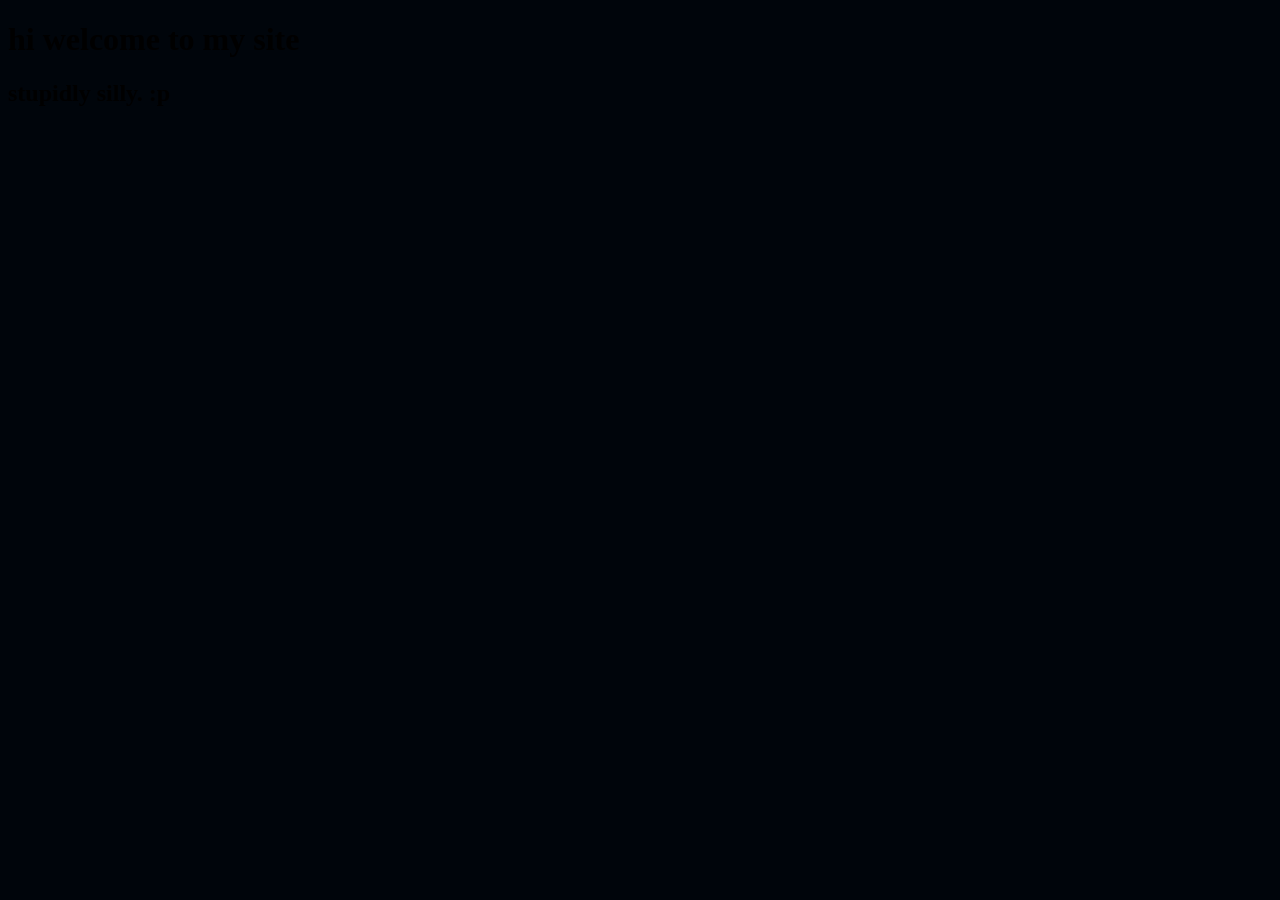
==== page.html @ 1d09f99d "rizzed up updates" ====
<!DOCTYPE html>
<html>
<head>
<title>idk what to name this</title>
<link rel="stylesheet" href="styles.css">
<link rel="icon" type="image/x-icon" href="/images/favicon.ico">
</head>
<body>
<div class="top">
<h1>hi welcome to my site</h1>
<h2>stupidly silly. :p</h2>
</div>


</body>
</html>
---- styles.css ----
body {
background-color: #00050b;
color: #fffff;
transition: color 0.5;
font-family: Consolas;
}
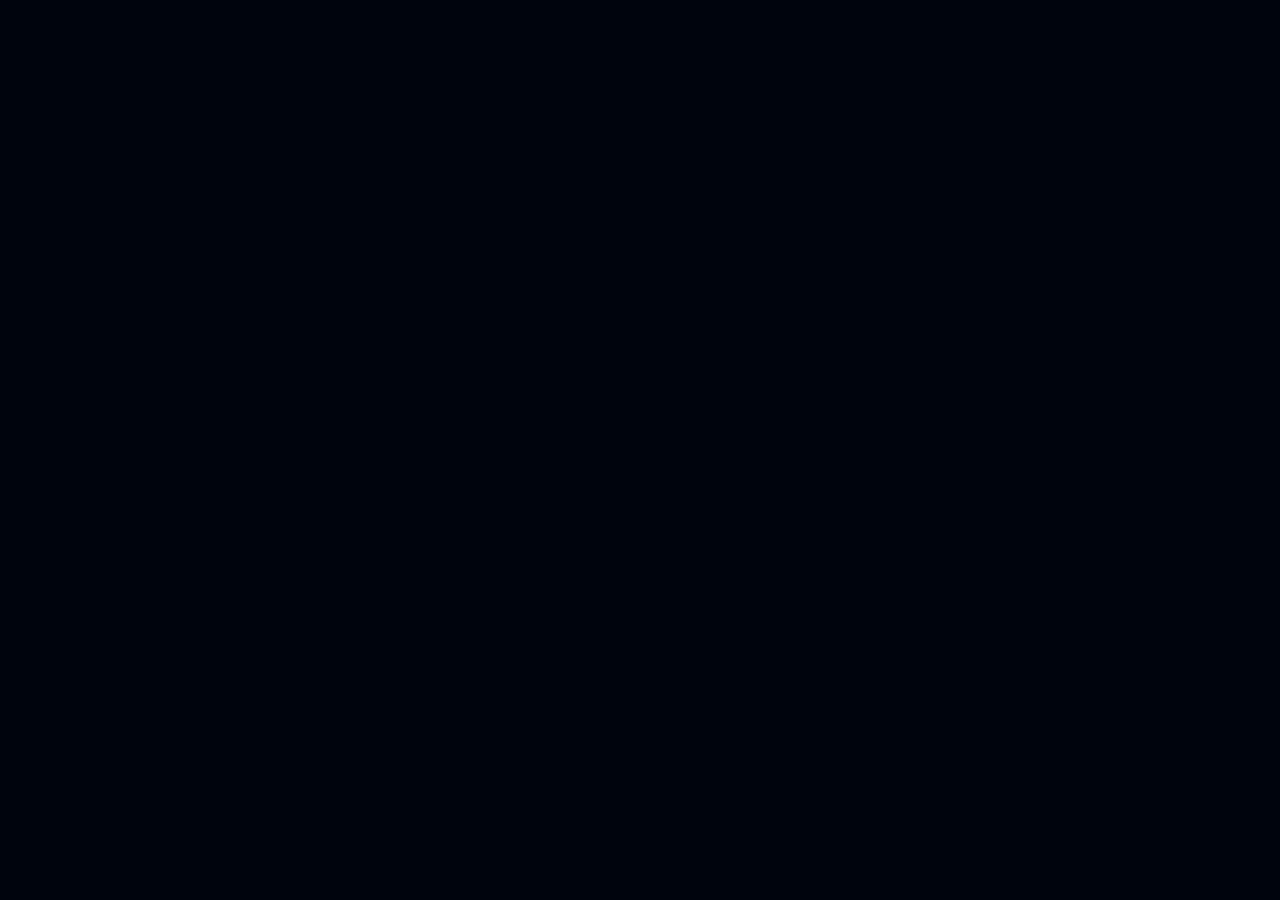
==== commit 6c38a664: "fsdsdfsdf" ====
--- a/page.html
+++ b/page.html
@@ -1,15 +1,13 @@
 <!DOCTYPE html>
 <html>
 <head>
-<title>idk what to name this</title>
+<title>Tab name</title>
 <link rel="stylesheet" href="styles.css">
 <link rel="icon" type="image/x-icon" href="/images/favicon.ico">
+<script src="https://kit.fontawesome.com/79c0d96778.js" crossorigin="anonymous"></script>
 </head>
 <body>
-<div class="top">
-<h1>hi welcome to my site</h1>
-<h2>stupidly silly. :p</h2>
-</div>
+
 
 
 </body>
--- a/styles.css
+++ b/styles.css
@@ -1,6 +1,34 @@
 body {
 background-color: #00050b;
-color: #fffff;
+color: #ffffff;
+color: #00ff00;
 transition: color 0.5;
 font-family: Consolas;
+}
+
+/* Tooltip container */
+.tooltip {
+  position: relative;
+  display: inline-block;
+  border-bottom: 1px dotted black; /* If you want dots under the hoverable text */
+}
+
+/* Tooltip text */
+.tooltip .tooltiptext {
+  visibility: hidden;
+  width: 120px;
+  background-color: black;
+  color: #fff;
+  text-align: center;
+  padding: 5px 0;
+  border-radius: 6px;
+ 
+  /* Position the tooltip text - see examples below! */
+  position: absolute;
+  z-index: 1;
+}
+
+/* Show the tooltip text when you mouse over the tooltip container */
+.tooltip:hover .tooltiptext {
+  visibility: visible;
 }
